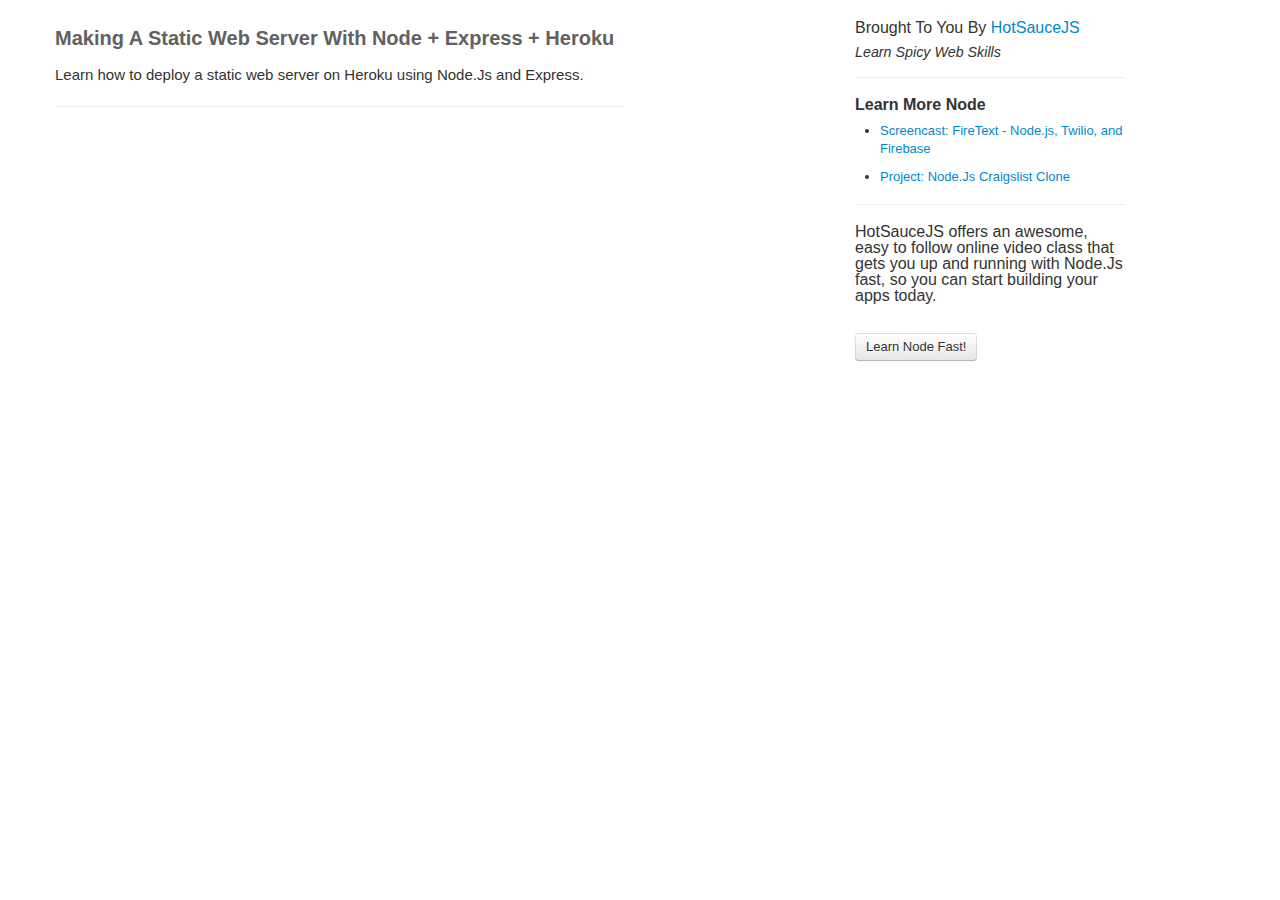
==== heroku_server/index.html @ 24efc2ba "Video add." ====
<!DOCTYPE html>
<html lang="en">
<head>


    <!-- Google Analytics -->
    <script>
      (function(i,s,o,g,r,a,m){i['GoogleAnalyticsObject']=r;i[r]=i[r]||function(){
      (i[r].q=i[r].q||[]).push(arguments)},i[r].l=1*new Date();a=s.createElement(o),
      m=s.getElementsByTagName(o)[0];a.async=1;a.src=g;m.parentNode.insertBefore(a,m)
      })(window,document,'script','//www.google-analytics.com/analytics.js','ga');

      ga('create', 'UA-46177205-1', 'hotsaucejs.com');
      ga('send', 'pageview');

    </script>       
  
    <meta charset="utf-8">
    <title>Making A Static Web Server With Node + Express + Heroku | HotsauceJS</title>
    <meta name="viewport" content="width=device-width, initial-scale=1.0">
    <meta name="description" content="Twilio + Firebase + NodeJS Tutorial From HotsauceJS">
    <meta name="author" content="">
    <!-- Styles -->
    <link href="css/bootstrap.css" rel="stylesheet">
    <link href="css/responsive.css" rel="stylesheet">
    <link href="css/woody-landing.css" rel="stylesheet">
    <!-- Google Web Font-->
    <link href='http://fonts.googleapis.com/css?family=Dosis:300,400,600' rel='stylesheet' type='text/css'>
    <!--[if lt IE 9]>
        <script src="http://html5shim.googlecode.com/svn/trunk/html5.js"></script>
    <![endif]-->
    <!-- fav icons -->
    <link rel="shortcut icon" href="img/favicon.ico">
</head>
<body>

<div class="container">
    <div class="row content-box">
        <div class="span6">
            <h1><span class="bold">Making A Static Web Server With Node + Express + Heroku</h1>
            <h3>Learn how to deploy a static web server on Heroku using Node.Js and Express.</h3>
            <hr />
<style>.embed-container { position: relative; padding-bottom: 56.25%; padding-top: 30px; height: 0; overflow: hidden; max-width: 100%; height: auto; } .embed-container iframe, .embed-container object, .embed-container embed { position: absolute; top: 0; left: 0; width: 100%; height: 100%; }</style><div class='embed-container'><iframe src='http://www.youtube.com/embed/vUqB77UO4E0' frameborder='0' allowfullscreen></iframe></div>        </div>

        <div class="span3 offset2">
            <p>Brought To You By <a href="http://www.hotsaucejs.com/nodeschool">HotSauceJS</a>
            <p class="tagline">Learn Spicy Web Skills</p>
            <hr />
            <p><strong>Learn More Node</strong></p>
              <ul>
                <li><a href="http://hotsaucejs.com/demos/firechat_twilio/">Screencast: FireText - Node.js, Twilio, and Firebase</a></li>
                <li><a href="https://github.com/HotSauceJS/NicksList">Project: Node.Js Craigslist Clone</a></li>
              </ul>

              <hr />

              <p>HotSauceJS offers an awesome, easy to follow online video class that gets you up and running with Node.Js fast, so you can start building your apps today.</p> 

            <a href="http://www.hotsaucejs.com/nodeschool" target="_BLANK" class="btn btn-xlarge btn-purple">Learn Node Fast!</a>
        </div>
    </div>
</div><!--end container-->

<script type="text/javascript" src="js/jquery-1.7.2.js"></script>
<script type="text/javascript" src="js/jquery.validate.js"></script>
<script type="text/javascript" src="js/bootstrap-tooltip.js"></script>
<script type="text/javascript" src="js/bootstrap-popover.js"></script>


<!-- Hello Bar -->
<script type="text/javascript" src="//s3.amazonaws.com/scripts.hellobar.com/cc471e2c3dbb9db4c37c96867790f90154eb371d.js"></script>

<!-- Mouseflow -->
<script type="text/javascript">
   var _mfq = _mfq || [];
   (function() {
       var mf = document.createElement("script"); mf.type = "text/javascript"; mf.async = true;
       mf.src = "//cdn.mouseflow.com/projects/8e18c7b0-7676-4d4c-87c0-98504156dbf5.js";
       document.getElementsByTagName("head")[0].appendChild(mf);
   })();
</script>

<!-- Qualaroo for hotsaucejs.com -->
<!-- Paste this code right after the <body> tag on every page of your site. -->
<script type="text/javascript">
  var _kiq = _kiq || [];
  (function(){
    setTimeout(function(){
    var d = document, f = d.getElementsByTagName('script')[0], s = d.createElement('script'); s.type = 'text/javascript';
    s.async = true; s.src = '//s3.amazonaws.com/ki.js/51448/aWg.js'; f.parentNode.insertBefore(s, f);
    }, 1);
  })();
</script>


</body>
</html>
---- heroku_server/css/responsive.css ----
/*!
 * Bootstrap Responsive v2.0.4
 *
 * Copyright 2012 Twitter, Inc
 * Licensed under the Apache License v2.0
 * http://www.apache.org/licenses/LICENSE-2.0
 *
 * Designed and built with all the love in the world @twitter by @mdo and @fat.
 */

.clearfix {
  *zoom: 1;
}

.clearfix:before,
.clearfix:after {
  display: table;
  content: "";
}

.clearfix:after {
  clear: both;
}

.hide-text {
  font: 0/0 a;
  color: transparent;
  text-shadow: none;
  background-color: transparent;
  border: 0;
}

.input-block-level {
  display: block;
  width: 100%;
  min-height: 28px;
  -webkit-box-sizing: border-box;
     -moz-box-sizing: border-box;
      -ms-box-sizing: border-box;
          box-sizing: border-box;
}

.hidden {
  display: none;
  visibility: hidden;
}

.visible-phone {
  display: none !important;
}

.visible-tablet {
  display: none !important;
}

.hidden-desktop {
  display: none !important;
}

@media (max-width: 767px) {
  .visible-phone {
    display: inherit !important;
  }
  .hidden-phone {
    display: none !important;
  }
  .hidden-desktop {
    display: inherit !important;
  }
  .visible-desktop {
    display: none !important;
  }
}

@media (min-width: 768px) and (max-width: 979px) {
  .visible-tablet {
    display: inherit !important;
  }
  .hidden-tablet {
    display: none !important;
  }
  .hidden-desktop {
    display: inherit !important;
  }
  .visible-desktop {
    display: none !important ;
  }
}

@media (max-width: 480px) {
  .nav-collapse {
    -webkit-transform: translate3d(0, 0, 0);
  }
  .page-header h1 small {
    display: block;
    line-height: 18px;
  }
  input[type="checkbox"],
  input[type="radio"] {
    border: 1px solid #ccc;
  }
  .form-horizontal .control-group > label {
    float: none;
    width: auto;
    padding-top: 0;
    text-align: left;
  }
  .form-horizontal .controls {
    margin-left: 0;
  }
  .form-horizontal .control-list {
    padding-top: 0;
  }
  .form-horizontal .form-actions {
    padding-right: 10px;
    padding-left: 10px;
  }
  .modal {
    position: absolute;
    top: 10px;
    right: 10px;
    left: 10px;
    width: auto;
    margin: 0;
  }
  .modal.fade.in {
    top: auto;
  }
  .modal-header .close {
    padding: 10px;
    margin: -10px;
  }
  .carousel-caption {
    position: static;
  }
}

@media (max-width: 767px) {
  body {
    padding-right: 20px;
    padding-left: 20px;
  }
  .navbar-fixed-top,
  .navbar-fixed-bottom {
    margin-right: -20px;
    margin-left: -20px;
  }
  .container-fluid {
    padding: 0;
  }
  .dl-horizontal dt {
    float: none;
    width: auto;
    clear: none;
    text-align: left;
  }
  .dl-horizontal dd {
    margin-left: 0;
  }
  .container {
    width: auto;
  }
  .row-fluid {
    width: 100%;
  }
  .row,
  .thumbnails {
    margin-left: 0;
  }
  [class*="span"],
  .row-fluid [class*="span"] {
    display: block;
    float: none;
    width: auto;
    margin-left: 0;
  }
  .input-large,
  .input-xlarge,
  .input-xxlarge,
  input[class*="span"],
  select[class*="span"],
  textarea[class*="span"],
  .uneditable-input {
    display: block;
    width: 100%;
    min-height: 28px;
    -webkit-box-sizing: border-box;
       -moz-box-sizing: border-box;
        -ms-box-sizing: border-box;
            box-sizing: border-box;
  }
  .input-prepend input,
  .input-append input,
  .input-prepend input[class*="span"],
  .input-append input[class*="span"] {
    display: inline-block;
    width: auto;
  }
}

@media (min-width: 768px) and (max-width: 979px) {
  .row {
    margin-left: -20px;
    *zoom: 1;
  }
  .row:before,
  .row:after {
    display: table;
    content: "";
  }
  .row:after {
    clear: both;
  }
  [class*="span"] {
    float: left;
    margin-left: 20px;
  }
  .container,
  .navbar-fixed-top .container,
  .navbar-fixed-bottom .container {
    width: 724px;
  }
  .span12 {
    width: 724px;
  }
  .span11 {
    width: 662px;
  }
  .span10 {
    width: 600px;
  }
  .span9 {
    width: 538px;
  }
  .span8 {
    width: 476px;
  }
  .span7 {
    width: 414px;
  }
  .span6 {
    width: 352px;
  }
  .span5 {
    width: 290px;
  }
  .span4 {
    width: 228px;
  }
  .span3 {
    width: 166px;
  }
  .span2 {
    width: 104px;
  }
  .span1 {
    width: 42px;
  }
  .offset12 {
    margin-left: 764px;
  }
  .offset11 {
    margin-left: 702px;
  }
  .offset10 {
    margin-left: 640px;
  }
  .offset9 {
    margin-left: 578px;
  }
  .offset8 {
    margin-left: 516px;
  }
  .offset7 {
    margin-left: 454px;
  }
  .offset6 {
    margin-left: 392px;
  }
  .offset5 {
    margin-left: 330px;
  }
  .offset4 {
    margin-left: 268px;
  }
  .offset3 {
    margin-left: 206px;
  }
  .offset2 {
    margin-left: 144px;
  }
  .offset1 {
    margin-left: 82px;
  }
  .row-fluid {
    width: 100%;
    *zoom: 1;
  }
  .row-fluid:before,
  .row-fluid:after {
    display: table;
    content: "";
  }
  .row-fluid:after {
    clear: both;
  }
  .row-fluid [class*="span"] {
    display: block;
    float: left;
    width: 100%;
    min-height: 28px;
    margin-left: 2.762430939%;
    *margin-left: 2.709239449638298%;
    -webkit-box-sizing: border-box;
       -moz-box-sizing: border-box;
        -ms-box-sizing: border-box;
            box-sizing: border-box;
  }
  .row-fluid [class*="span"]:first-child {
    margin-left: 0;
  }
  .row-fluid .span12 {
    width: 99.999999993%;
    *width: 99.9468085036383%;
  }
  .row-fluid .span11 {
    width: 91.436464082%;
    *width: 91.38327259263829%;
  }
  .row-fluid .span10 {
    width: 82.87292817100001%;
    *width: 82.8197366816383%;
  }
  .row-fluid .span9 {
    width: 74.30939226%;
    *width: 74.25620077063829%;
  }
  .row-fluid .span8 {
    width: 65.74585634900001%;
    *width: 65.6926648596383%;
  }
  .row-fluid .span7 {
    width: 57.182320438000005%;
    *width: 57.129128948638304%;
  }
  .row-fluid .span6 {
    width: 48.618784527%;
    *width: 48.5655930376383%;
  }
  .row-fluid .span5 {
    width: 40.055248616%;
    *width: 40.0020571266383%;
  }
  .row-fluid .span4 {
    width: 31.491712705%;
    *width: 31.4385212156383%;
  }
  .row-fluid .span3 {
    width: 22.928176794%;
    *width: 22.874985304638297%;
  }
  .row-fluid .span2 {
    width: 14.364640883%;
    *width: 14.311449393638298%;
  }
  .row-fluid .span1 {
    width: 5.801104972%;
    *width: 5.747913482638298%;
  }
  input,
  textarea,
  .uneditable-input {
    margin-left: 0;
  }
  input.span12,
  textarea.span12,
  .uneditable-input.span12 {
    width: 714px;
  }
  input.span11,
  textarea.span11,
  .uneditable-input.span11 {
    width: 652px;
  }
  input.span10,
  textarea.span10,
  .uneditable-input.span10 {
    width: 590px;
  }
  input.span9,
  textarea.span9,
  .uneditable-input.span9 {
    width: 528px;
  }
  input.span8,
  textarea.span8,
  .uneditable-input.span8 {
    width: 466px;
  }
  input.span7,
  textarea.span7,
  .uneditable-input.span7 {
    width: 404px;
  }
  input.span6,
  textarea.span6,
  .uneditable-input.span6 {
    width: 342px;
  }
  input.span5,
  textarea.span5,
  .uneditable-input.span5 {
    width: 280px;
  }
  input.span4,
  textarea.span4,
  .uneditable-input.span4 {
    width: 218px;
  }
  input.span3,
  textarea.span3,
  .uneditable-input.span3 {
    width: 156px;
  }
  input.span2,
  textarea.span2,
  .uneditable-input.span2 {
    width: 94px;
  }
  input.span1,
  textarea.span1,
  .uneditable-input.span1 {
    width: 32px;
  }
}

@media (min-width: 1200px) {
  .row {
    margin-left: -30px;
    *zoom: 1;
  }
  .row:before,
  .row:after {
    display: table;
    content: "";
  }
  .row:after {
    clear: both;
  }
  [class*="span"] {
    float: left;
    margin-left: 30px;
  }
  .container,
  .navbar-fixed-top .container,
  .navbar-fixed-bottom .container {
    width: 1170px;
  }
  .span12 {
    width: 1170px;
  }
  .span11 {
    width: 1070px;
  }
  .span10 {
    width: 970px;
  }
  .span9 {
    width: 870px;
  }
  .span8 {
    width: 770px;
  }
  .span7 {
    width: 670px;
  }
  .span6 {
    width: 570px;
  }
  .span5 {
    width: 470px;
  }
  .span4 {
    width: 370px;
  }
  .span3 {
    width: 270px;
  }
  .span2 {
    width: 170px;
  }
  .span1 {
    width: 70px;
  }
  .offset12 {
    margin-left: 1230px;
  }
  .offset11 {
    margin-left: 1130px;
  }
  .offset10 {
    margin-left: 1030px;
  }
  .offset9 {
    margin-left: 930px;
  }
  .offset8 {
    margin-left: 830px;
  }
  .offset7 {
    margin-left: 730px;
  }
  .offset6 {
    margin-left: 630px;
  }
  .offset5 {
    margin-left: 530px;
  }
  .offset4 {
    margin-left: 430px;
  }
  .offset3 {
    margin-left: 330px;
  }
  .offset2 {
    margin-left: 230px;
  }
  .offset1 {
    margin-left: 130px;
  }
  .row-fluid {
    width: 100%;
    *zoom: 1;
  }
  .row-fluid:before,
  .row-fluid:after {
    display: table;
    content: "";
  }
  .row-fluid:after {
    clear: both;
  }
  .row-fluid [class*="span"] {
    display: block;
    float: left;
    width: 100%;
    min-height: 28px;
    margin-left: 2.564102564%;
    *margin-left: 2.510911074638298%;
    -webkit-box-sizing: border-box;
       -moz-box-sizing: border-box;
        -ms-box-sizing: border-box;
            box-sizing: border-box;
  }
  .row-fluid [class*="span"]:first-child {
    margin-left: 0;
  }
  .row-fluid .span12 {
    width: 100%;
    *width: 99.94680851063829%;
  }
  .row-fluid .span11 {
    width: 91.45299145300001%;
    *width: 91.3997999636383%;
  }
  .row-fluid .span10 {
    width: 82.905982906%;
    *width: 82.8527914166383%;
  }
  .row-fluid .span9 {
    width: 74.358974359%;
    *width: 74.30578286963829%;
  }
  .row-fluid .span8 {
    width: 65.81196581200001%;
    *width: 65.7587743226383%;
  }
  .row-fluid .span7 {
    width: 57.264957265%;
    *width: 57.2117657756383%;
  }
  .row-fluid .span6 {
    width: 48.717948718%;
    *width: 48.6647572286383%;
  }
  .row-fluid .span5 {
    width: 40.170940171000005%;
    *width: 40.117748681638304%;
  }
  .row-fluid .span4 {
    width: 31.623931624%;
    *width: 31.5707401346383%;
  }
  .row-fluid .span3 {
    width: 23.076923077%;
    *width: 23.0237315876383%;
  }
  .row-fluid .span2 {
    width: 14.529914530000001%;
    *width: 14.4767230406383%;
  }
  .row-fluid .span1 {
    width: 5.982905983%;
    *width: 5.929714493638298%;
  }
  input,
  textarea,
  .uneditable-input {
    margin-left: 0;
  }
  input.span12,
  textarea.span12,
  .uneditable-input.span12 {
    width: 1160px;
  }
  input.span11,
  textarea.span11,
  .uneditable-input.span11 {
    width: 1060px;
  }
  input.span10,
  textarea.span10,
  .uneditable-input.span10 {
    width: 960px;
  }
  input.span9,
  textarea.span9,
  .uneditable-input.span9 {
    width: 860px;
  }
  input.span8,
  textarea.span8,
  .uneditable-input.span8 {
    width: 760px;
  }
  input.span7,
  textarea.span7,
  .uneditable-input.span7 {
    width: 660px;
  }
  input.span6,
  textarea.span6,
  .uneditable-input.span6 {
    width: 560px;
  }
  input.span5,
  textarea.span5,
  .uneditable-input.span5 {
    width: 460px;
  }
  input.span4,
  textarea.span4,
  .uneditable-input.span4 {
    width: 360px;
  }
  input.span3,
  textarea.span3,
  .uneditable-input.span3 {
    width: 260px;
  }
  input.span2,
  textarea.span2,
  .uneditable-input.span2 {
    width: 160px;
  }
  input.span1,
  textarea.span1,
  .uneditable-input.span1 {
    width: 60px;
  }
  .thumbnails {
    margin-left: -30px;
  }
  .thumbnails > li {
    margin-left: 30px;
  }
  .row-fluid .thumbnails {
    margin-left: 0;
  }
}

@media (max-width: 979px) {
  body {
    padding-top: 0;
  }
  .navbar-fixed-top,
  .navbar-fixed-bottom {
    position: static;
  }
  .navbar-fixed-top {
    margin-bottom: 18px;
  }
  .navbar-fixed-bottom {
    margin-top: 18px;
  }
  .navbar-fixed-top .navbar-inner,
  .navbar-fixed-bottom .navbar-inner {
    padding: 5px;
  }
  .navbar .container {
    width: auto;
    padding: 0;
  }
  .navbar .brand {
    padding-right: 10px;
    padding-left: 10px;
    margin: 0 0 0 -5px;
  }
  .nav-collapse {
    clear: both;
  }
  .nav-collapse .nav {
    float: none;
    margin: 0 0 9px;
  }
  .nav-collapse .nav > li {
    float: none;
  }
  .nav-collapse .nav > li > a {
    margin-bottom: 2px;
  }
  .nav-collapse .nav > .divider-vertical {
    display: none;
  }
  .nav-collapse .nav .nav-header {
    color: #999999;
    text-shadow: none;
  }
  .nav-collapse .nav > li > a,
  .nav-collapse .dropdown-menu a {
    padding: 6px 15px;
    font-weight: bold;
    color: #999999;
    -webkit-border-radius: 3px;
       -moz-border-radius: 3px;
            border-radius: 3px;
  }
  .nav-collapse .btn {
    padding: 4px 10px 4px;
    font-weight: normal;
    -webkit-border-radius: 4px;
       -moz-border-radius: 4px;
            border-radius: 4px;
  }
  .nav-collapse .dropdown-menu li + li a {
    margin-bottom: 2px;
  }
  .nav-collapse .nav > li > a:hover,
  .nav-collapse .dropdown-menu a:hover {
    background-color: #222222;
  }
  .nav-collapse.in .btn-group {
    padding: 0;
    margin-top: 5px;
  }
  .nav-collapse .dropdown-menu {
    position: static;
    top: auto;
    left: auto;
    display: block;
    float: none;
    max-width: none;
    padding: 0;
    margin: 0 15px;
    background-color: transparent;
    border: none;
    -webkit-border-radius: 0;
       -moz-border-radius: 0;
            border-radius: 0;
    -webkit-box-shadow: none;
       -moz-box-shadow: none;
            box-shadow: none;
  }
  .nav-collapse .dropdown-menu:before,
  .nav-collapse .dropdown-menu:after {
    display: none;
  }
  .nav-collapse .dropdown-menu .divider {
    display: none;
  }
  .nav-collapse .navbar-form,
  .nav-collapse .navbar-search {
    float: none;
    padding: 9px 15px;
    margin: 9px 0;
    border-top: 1px solid #222222;
    border-bottom: 1px solid #222222;
    -webkit-box-shadow: inset 0 1px 0 rgba(255, 255, 255, 0.1), 0 1px 0 rgba(255, 255, 255, 0.1);
       -moz-box-shadow: inset 0 1px 0 rgba(255, 255, 255, 0.1), 0 1px 0 rgba(255, 255, 255, 0.1);
            box-shadow: inset 0 1px 0 rgba(255, 255, 255, 0.1), 0 1px 0 rgba(255, 255, 255, 0.1);
  }
  .navbar .nav-collapse .nav.pull-right {
    float: none;
    margin-left: 0;
  }
  .nav-collapse,
  .nav-collapse.collapse {
    height: 0;
    overflow: hidden;
  }
  .navbar .btn-navbar {
    display: block;
  }
  .navbar-static .navbar-inner {
    padding-right: 10px;
    padding-left: 10px;
  }
}

@media (min-width: 980px) {
  .nav-collapse.collapse {
    height: auto !important;
    overflow: visible !important;
  }
}
---- heroku_server/css/woody-landing.css ----
body {
    background-color: #fff;
}

h1 {
    font-weight: 300;
    font-size: 20px;
    margin-bottom: 5px;
}

.bold {
    font-weight:600;
    color: #616161;
}

h2 {
    font-weight: 300;
    font-size: 32px;
    margin-bottom: 30px;
}

h3 {
    font-weight: 400;
    font-size: 15px;
    margin-bottom: 10px;
}

p {
    font-weight: 400;
    line-height: 1;
    font-size: 16px;
}

small {
    color: #999;
    line-height: 1;
    font-size: 12px;
}



.arrow {
    border-top: 5px solid rgba(249, 160, 33, 0.9)!important;
}

.popover-inner {
    padding: 1px;
    width: 200px;
    -webkit-border-radius: 3px;
    border-radius: 3px;
    -webkit-box-shadow:  0px 2px 2px 2px rgba(138, 119, 0, 0.1);
    box-shadow:  0px 2px 2px 2px rgba(138, 119, 0, 0.1);
    background-color: rgba(249, 160, 33, 0.9);
    border: 1px solid rgba(186, 111, 4, 0.1);
}

.popover-title {
    display: none;
}

.content-box {
    margin-top: 20px;
}

.popover-content {
    padding: 10px;
    background-color: rgba(249, 248, 242, 1);
    -webkit-border-radius: 3px;
    border-radius: 3px;
}
input[type="text"] {
    max-width: 280px;
}
input[type="text"]:focus {
    border-color: rgba(249, 160, 33, 0.9);
    box-shadow: inset 0 1px 1px rgba(0, 0, 0, .075), 0 0 8px rgba(249, 160, 33, 0.6);
}
@media (max-width: 979px) {
    input[type="text"], input[type="submit"] {
        margin-bottom: 8px;
    }
}
@media (max-width: 768px) {
    h1 {
        line-height: 1.1em;
    }
}

.tagline {
    font-size: 1.1em;
    font-style: italic;
}

.btn {
    margin-top: 20px;
}

li {
    margin-bottom: 10px;
}

@media only screen and (max-width: 760px) {
body #hellobar-wrapper,
body #hellobar-pusher {
display: none !important;
}
}
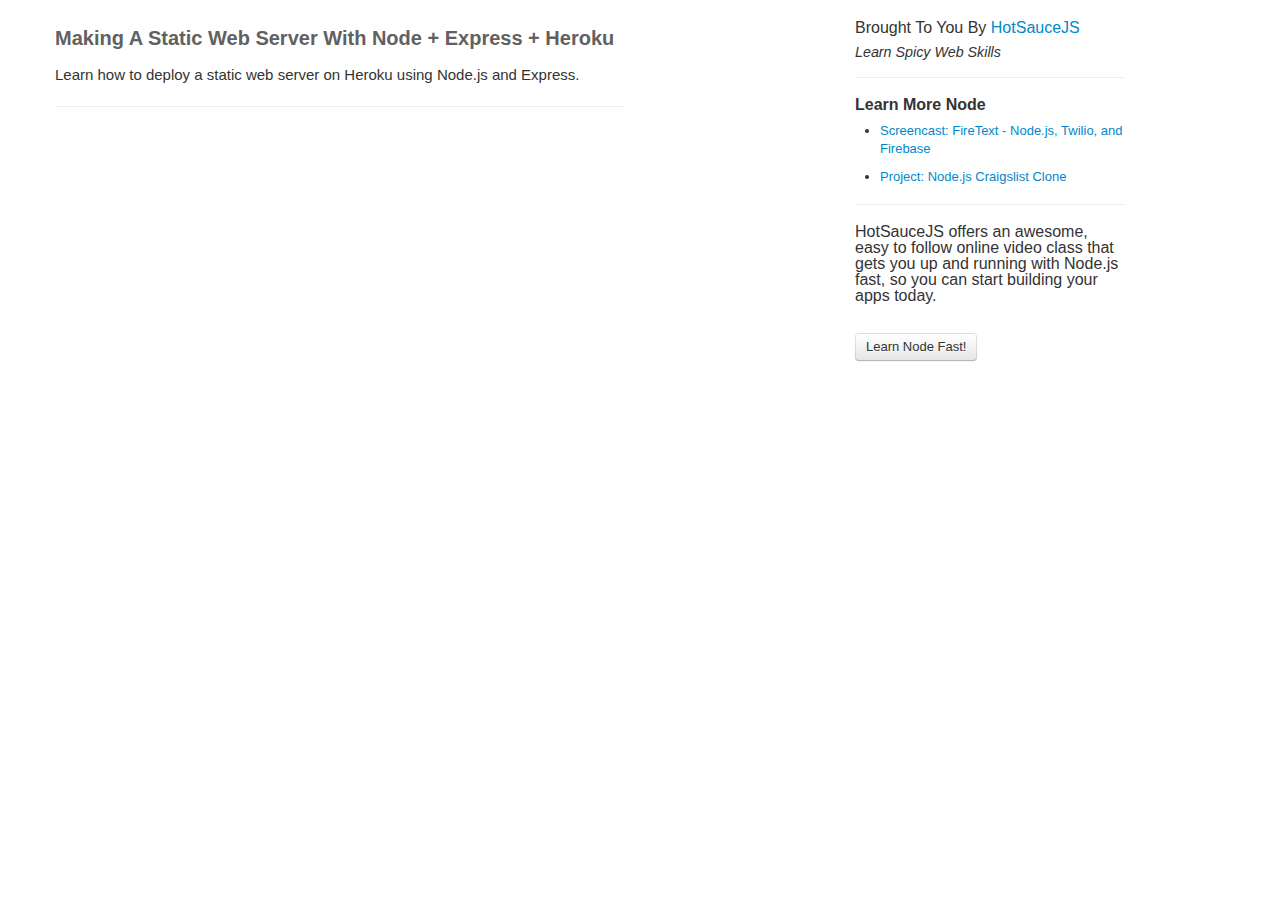
==== commit 4f38b0a5: "correcting case" ====
--- a/heroku_server/index.html
+++ b/heroku_server/index.html
@@ -18,8 +18,8 @@
     <meta charset="utf-8">
     <title>Making A Static Web Server With Node + Express + Heroku | HotsauceJS</title>
     <meta name="viewport" content="width=device-width, initial-scale=1.0">
-    <meta name="description" content="Twilio + Firebase + NodeJS Tutorial From HotsauceJS">
-    <meta name="author" content="">
+    <meta name="description" content="Making A Static Web Server With Node + Express + Heroku">
+    <meta name="author" content="Greg Cerveny">
     <!-- Styles -->
     <link href="css/bootstrap.css" rel="stylesheet">
     <link href="css/responsive.css" rel="stylesheet">
@@ -38,7 +38,7 @@
     <div class="row content-box">
         <div class="span6">
             <h1><span class="bold">Making A Static Web Server With Node + Express + Heroku</h1>
-            <h3>Learn how to deploy a static web server on Heroku using Node.Js and Express.</h3>
+            <h3>Learn how to deploy a static web server on Heroku using Node.js and Express.</h3>
             <hr />
 <style>.embed-container { position: relative; padding-bottom: 56.25%; padding-top: 30px; height: 0; overflow: hidden; max-width: 100%; height: auto; } .embed-container iframe, .embed-container object, .embed-container embed { position: absolute; top: 0; left: 0; width: 100%; height: 100%; }</style><div class='embed-container'><iframe src='http://www.youtube.com/embed/vUqB77UO4E0' frameborder='0' allowfullscreen></iframe></div>        </div>
 
@@ -49,12 +49,12 @@
             <p><strong>Learn More Node</strong></p>
               <ul>
                 <li><a href="http://hotsaucejs.com/demos/firechat_twilio/">Screencast: FireText - Node.js, Twilio, and Firebase</a></li>
-                <li><a href="https://github.com/HotSauceJS/NicksList">Project: Node.Js Craigslist Clone</a></li>
+                <li><a href="https://github.com/HotSauceJS/NicksList">Project: Node.js Craigslist Clone</a></li>
               </ul>
 
               <hr />
 
-              <p>HotSauceJS offers an awesome, easy to follow online video class that gets you up and running with Node.Js fast, so you can start building your apps today.</p> 
+              <p>HotSauceJS offers an awesome, easy to follow online video class that gets you up and running with Node.js fast, so you can start building your apps today.</p> 
 
             <a href="http://www.hotsaucejs.com/nodeschool" target="_BLANK" class="btn btn-xlarge btn-purple">Learn Node Fast!</a>
         </div>
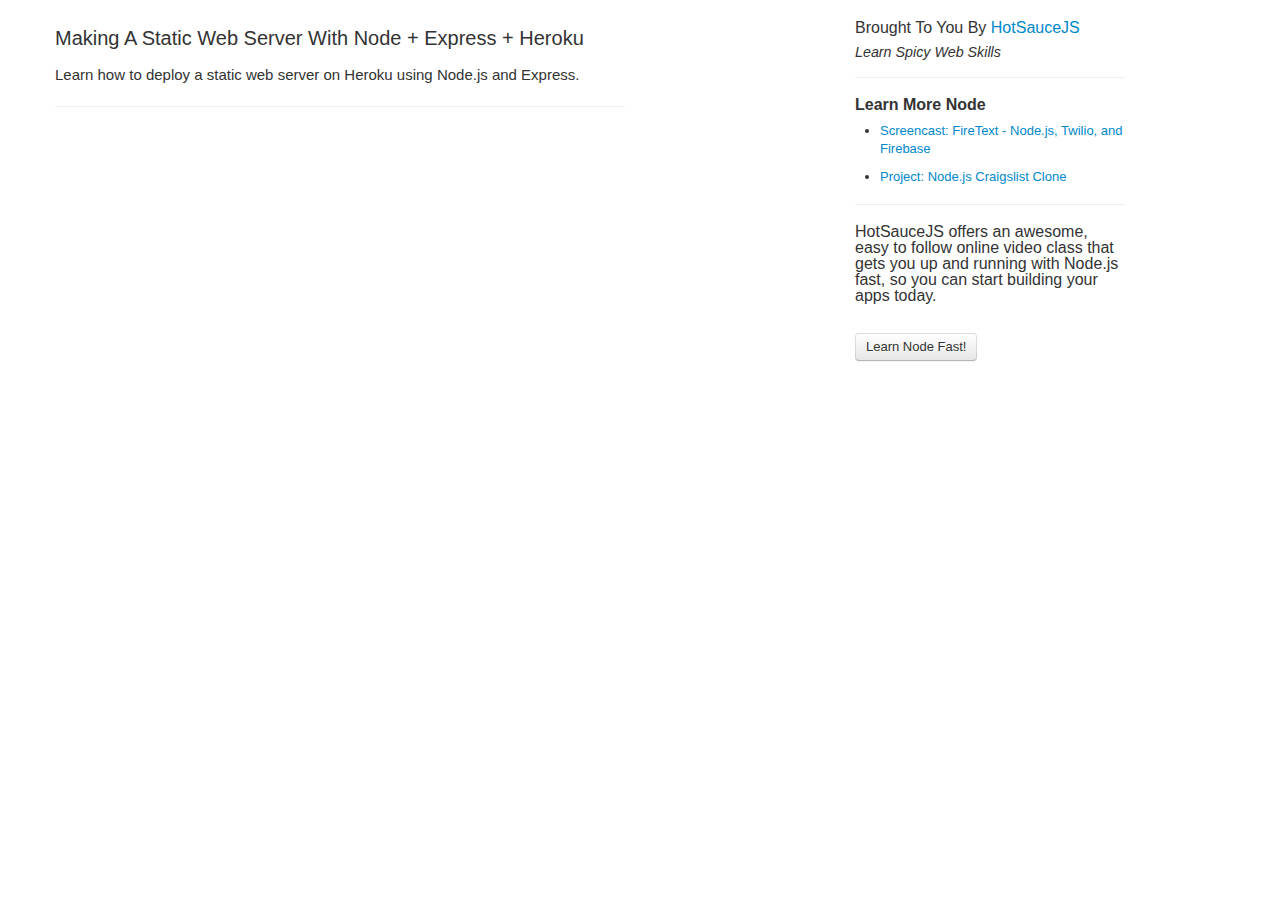
==== commit 957cba95: "adding video meta info" ====
--- a/heroku_server/index.html
+++ b/heroku_server/index.html
@@ -20,6 +20,8 @@
     <meta name="viewport" content="width=device-width, initial-scale=1.0">
     <meta name="description" content="Making A Static Web Server With Node + Express + Heroku">
     <meta name="author" content="Greg Cerveny">
+
+    <meta itemprop="embedURL" content="http://www.youtube.com/v/vUqB77UO4E0" />
     <!-- Styles -->
     <link href="css/bootstrap.css" rel="stylesheet">
     <link href="css/responsive.css" rel="stylesheet">
@@ -36,11 +38,16 @@
 
 <div class="container">
     <div class="row content-box">
-        <div class="span6">
-            <h1><span class="bold">Making A Static Web Server With Node + Express + Heroku</h1>
-            <h3>Learn how to deploy a static web server on Heroku using Node.js and Express.</h3>
+        <div class="span6" itemprop="video" itemscope itemtype="http://schema.org/VideoObject">
+            <h1 itemprop="name">Making A Static Web Server With Node + Express + Heroku</h1>
+            <h3 itemprop="description">Learn how to deploy a static web server on Heroku using Node.js and Express.</h3>
             <hr />
-<style>.embed-container { position: relative; padding-bottom: 56.25%; padding-top: 30px; height: 0; overflow: hidden; max-width: 100%; height: auto; } .embed-container iframe, .embed-container object, .embed-container embed { position: absolute; top: 0; left: 0; width: 100%; height: 100%; }</style><div class='embed-container'><iframe src='http://www.youtube.com/embed/vUqB77UO4E0' frameborder='0' allowfullscreen></iframe></div>        </div>
+            <meta itemprop="duration" content="T1M33S" />
+            <meta itemprop="thumbnailUrl" content="http://img.youtube.com/vi/vUqB77UO4E0/default.jpg" />
+            <meta itemprop="embedURL" content="http://www.youtube.com/embed/vUqB77UO4E0" />
+            
+<style>.embed-container { position: relative; padding-bottom: 56.25%; padding-top: 30px; height: 0; overflow: hidden; max-width: 100%; height: auto; } .embed-container iframe, .embed-container object, .embed-container embed { position: absolute; top: 0; left: 0; width: 100%; height: 100%; }</style><div class='embed-container'><iframe src='http://www.youtube.com/embed/vUqB77UO4E0' frameborder='0' allowfullscreen></iframe></div>
+        </div>
 
         <div class="span3 offset2">
             <p>Brought To You By <a href="http://www.hotsaucejs.com/nodeschool">HotSauceJS</a>
